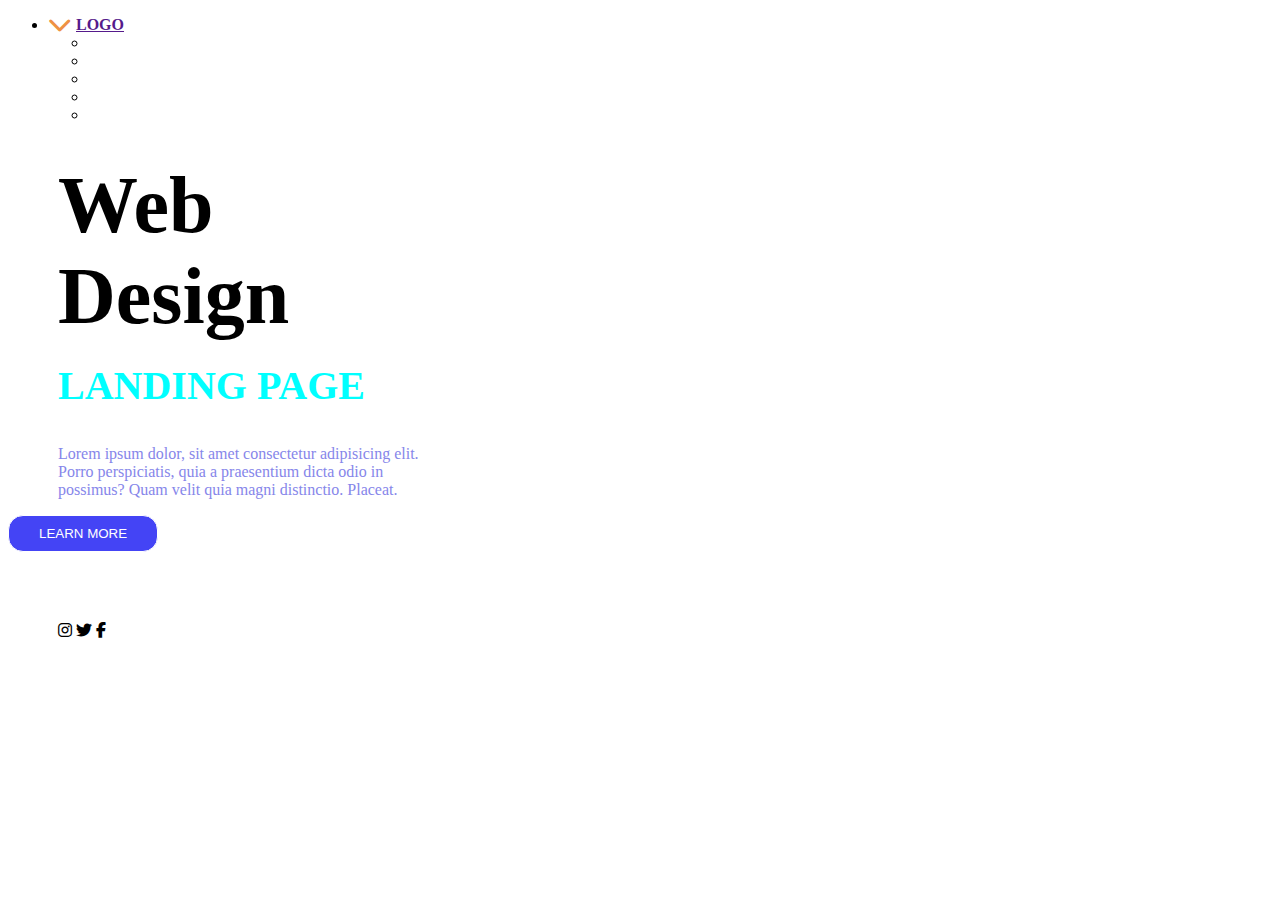
==== project6/index6.html @ 3eae8240 "first" ====
<!DOCTYPE html>
<html lang="en">
<head>
    <meta charset="UTF-8">
    <meta http-equiv="X-UA-Compatible" content="IE=edge">
    <meta name="viewport" content="width=device-width, initial-scale=1.0">
    <link rel="stylesheet" href="style6.css">
    <link rel="stylesheet" href="https://cdnjs.cloudflare.com/ajax/libs/font-awesome/6.2.1/css/all.min.css">
    <title>BestComp</title>
</head>
<body>
   <header>
    <div class="navbar">
        <nav>
            <ul>
            <li><i class="fa-solid fa-chevron-down fa-xl" style="color: #ee9144;"></i>
                <a href=""><b>LOGO</b></a></li>
            <ul class="ul2">
            <li> <a class="home6" href="Home"></a></li>
            <li> <a class="home6" href="About Us"></a></li>
            <li> <a class="home6" href="Services"></a></li>
            <li> <a class="home6" href="Services"></a></li>
            <li> <a class="home6" href="Services"></a></li>
            </ul>
           </ul>
        </nav>
    </div>
   </header>
   <main>
    <section id="section6">
        <div class="text6">
            <h1>Web
            </br>
                 Design</h1>
            <h3>LANDING PAGE</h3>
            <p>Lorem ipsum dolor, sit amet consectetur adipisicing elit. Porro perspiciatis, quia a praesentium dicta odio in possimus? Quam velit quia magni distinctio. Placeat.</p>
          <div class="button06">
            <button>LEARN MORE</button>
          </div>
       <div class="icons6">
        <i class="fa-brands fa-instagram"></i>
        <i class="fa-brands fa-twitter"></i>
        <i class="fa-brands fa-facebook-f"></i>
       </div>
        </div>
        <div class="images6">
            <img src="https://www.vhv.rs/dpng/d/147-1477622_web-design-vector-png-transparent-png.png" alt="">
        </div>
    </section>
   </main>
   
  
  
        
</body>
</html>
---- project6/style6.css ----
.navbar nav .ul02 {
  display: flex;
}
.navbar nav .ul02 li {
  list-style: none;
  padding-left: 20px;
}
.navbar nav .ul02 li .home {
  text-decoration: none;
  color: aquamarine;
}
.navbar nav .ul02 li .nav-all {
  text-decoration: none;
  color: darkgray;
}
.navbar nav .ul02 .ul2 {
  display: flex;
  gap: 20px;
  padding-left: 1180px;
}
.navbar nav .ul02 .ul2 li {
  list-style: none;
}
.navbar nav .ul02 .ul2 li .home6 {
  text-decoration: none;
  font-size: 20px;
}

main #section6 {
  display: flex;
}
main #section6 .text6 h1 {
  font-size: 80px;
  padding: 20px 0px 0px 50px;
  margin: 0;
}
main #section6 .text6 h3 {
  font-size: 40px;
  color: aqua;
  padding: 20px 0px 0px 50px;
  margin: 0;
}
main #section6 .text6 p {
  width: 35%;
  color: rgb(134, 134, 234);
  padding: 20px 0px 0px 50px;
}
main #section6 .text6 .button06 button {
  padding: 10px 30px;
  border: 1px solid white;
  border-radius: 15px;
  transition: 0.4s;
  color: white;
  background-color: rgb(68, 68, 245);
}
main #section6 .text6 .icons6 {
  padding: 70px 0px 0px 50px;
  justify-content: space-between;
}
main #section6 .images6 img {
  width: 100%;
}
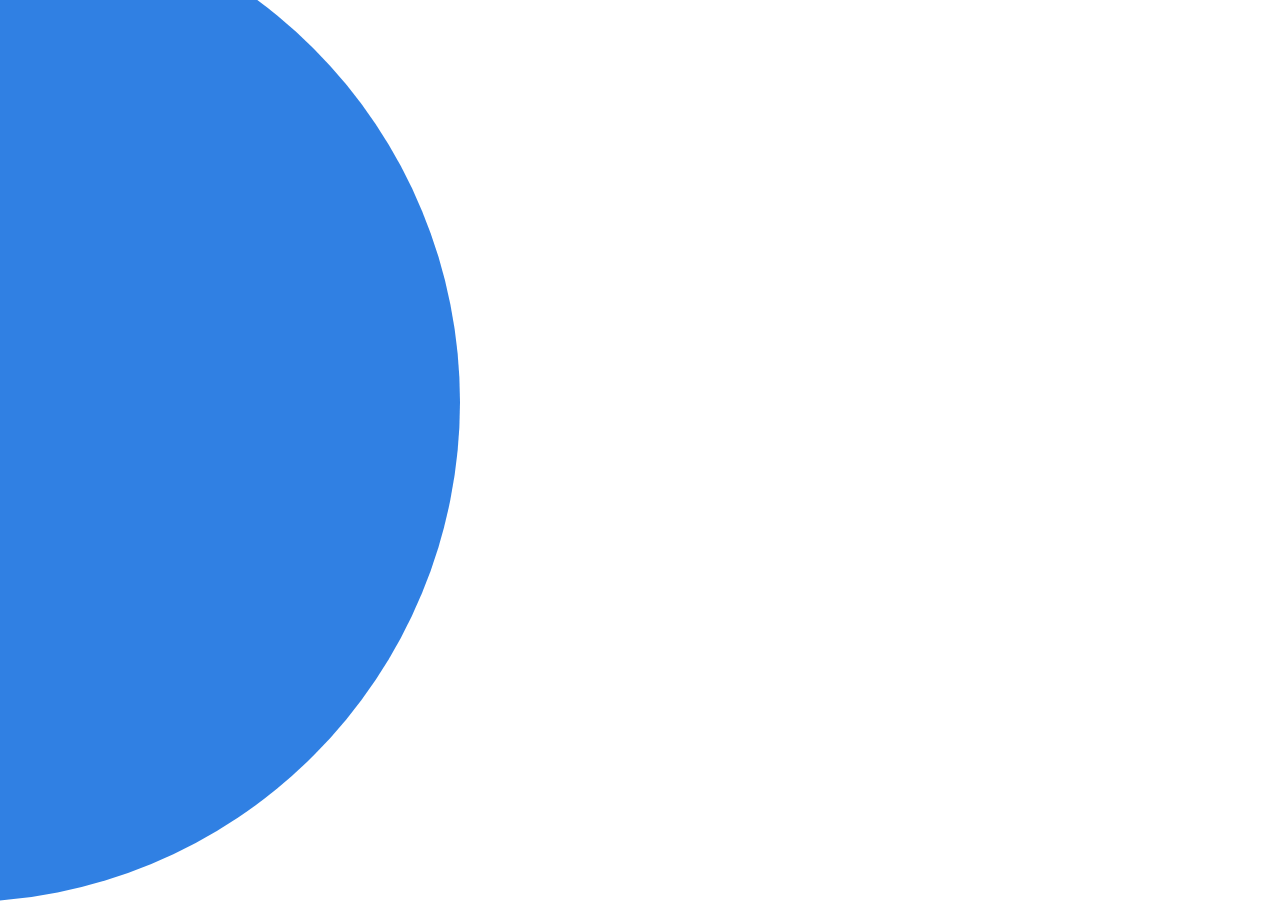
==== commit fae6918d: "codes" ====
--- a/project6/index6.html
+++ b/project6/index6.html
@@ -29,6 +29,7 @@
    <main>
     <section id="section6">
         <div class="text6">
+            <div class="main-circle"></div>
             <h1>Web
             </br>
                  Design</h1>
--- a/project6/style6.css
+++ b/project6/style6.css
@@ -28,6 +28,16 @@
 
 main #section6 {
   display: flex;
+}
+main #section6 .text6 .main-circle {
+  top: -98px;
+  left: calc(50% - 1180px);
+  width: 1000px;
+  height: 1000px;
+  background: #3080e3;
+  position: absolute;
+  border-radius: 50%;
+  z-index: 1;
 }
 main #section6 .text6 h1 {
   font-size: 80px;
